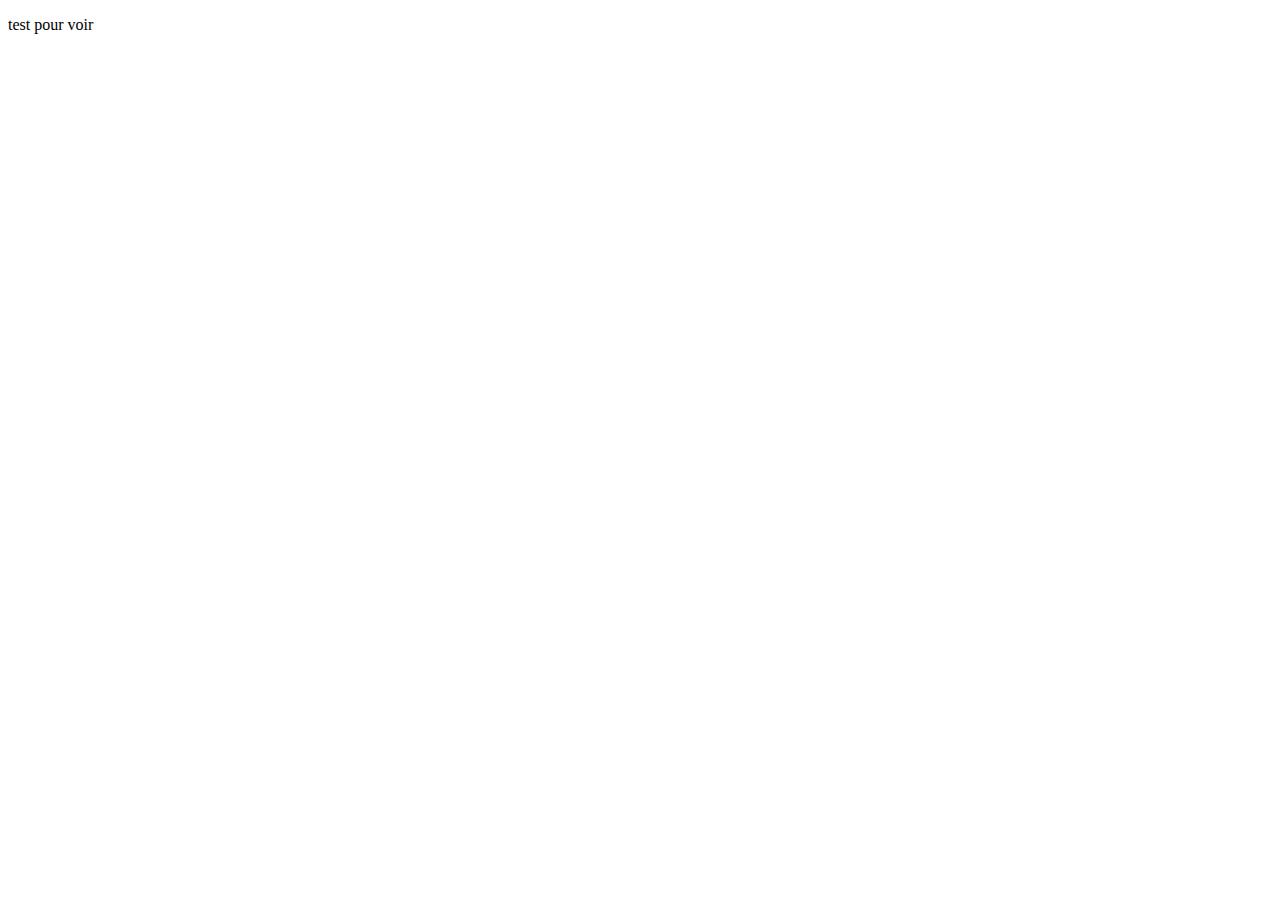
==== javascript/index.html @ aef1b47e "First commit" ====
<!DOCTYPE html>
<html lang="en">
<head>
    <meta charset="UTF-8">
    <script src="insertAfter.js">
        var endroit = document.querySelector('p');
        var text = 'un texte en gras'
        insertAfter(text, endroit);
    </script>
    <title>Title</title>
</head>
<body>
<p>test pour voir</p>

</body>
</html>
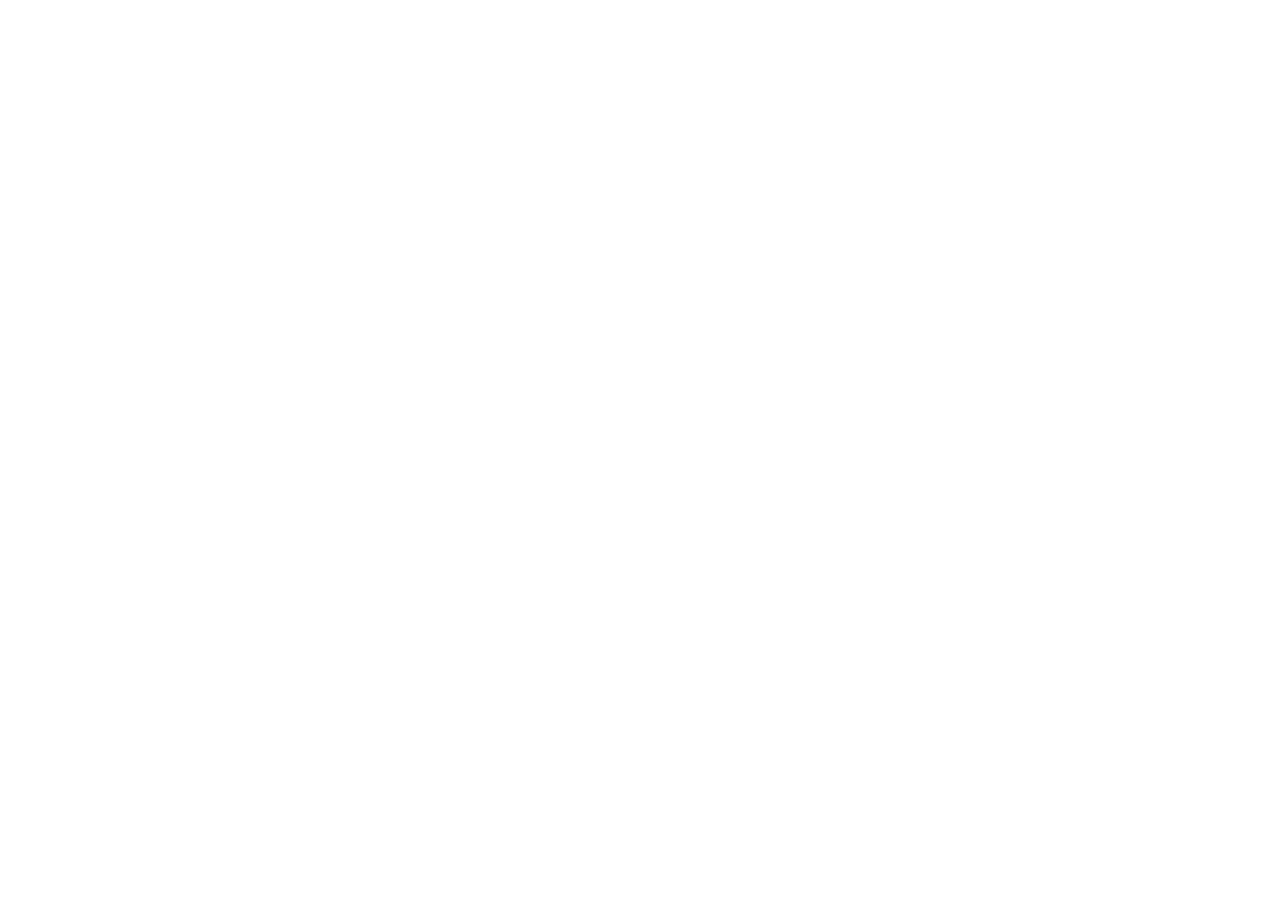
==== commit 1c29192c: "Début de l exercice final de l activité "Introduction à JQuery"" ====
--- a/javascript/index.html
+++ b/javascript/index.html
@@ -2,15 +2,15 @@
 <html lang="en">
 <head>
     <meta charset="UTF-8">
-    <script src="insertAfter.js">
+    <!--<script src="insertAfter.js">
         var endroit = document.querySelector('p');
         var text = 'un texte en gras'
         insertAfter(text, endroit);
-    </script>
-    <title>Title</title>
+    </script> -->
+    <script src="exo_conditions.js"></script>
+    <title>num2let</title>
 </head>
 <body>
-<p>test pour voir</p>
 
 </body>
 </html>